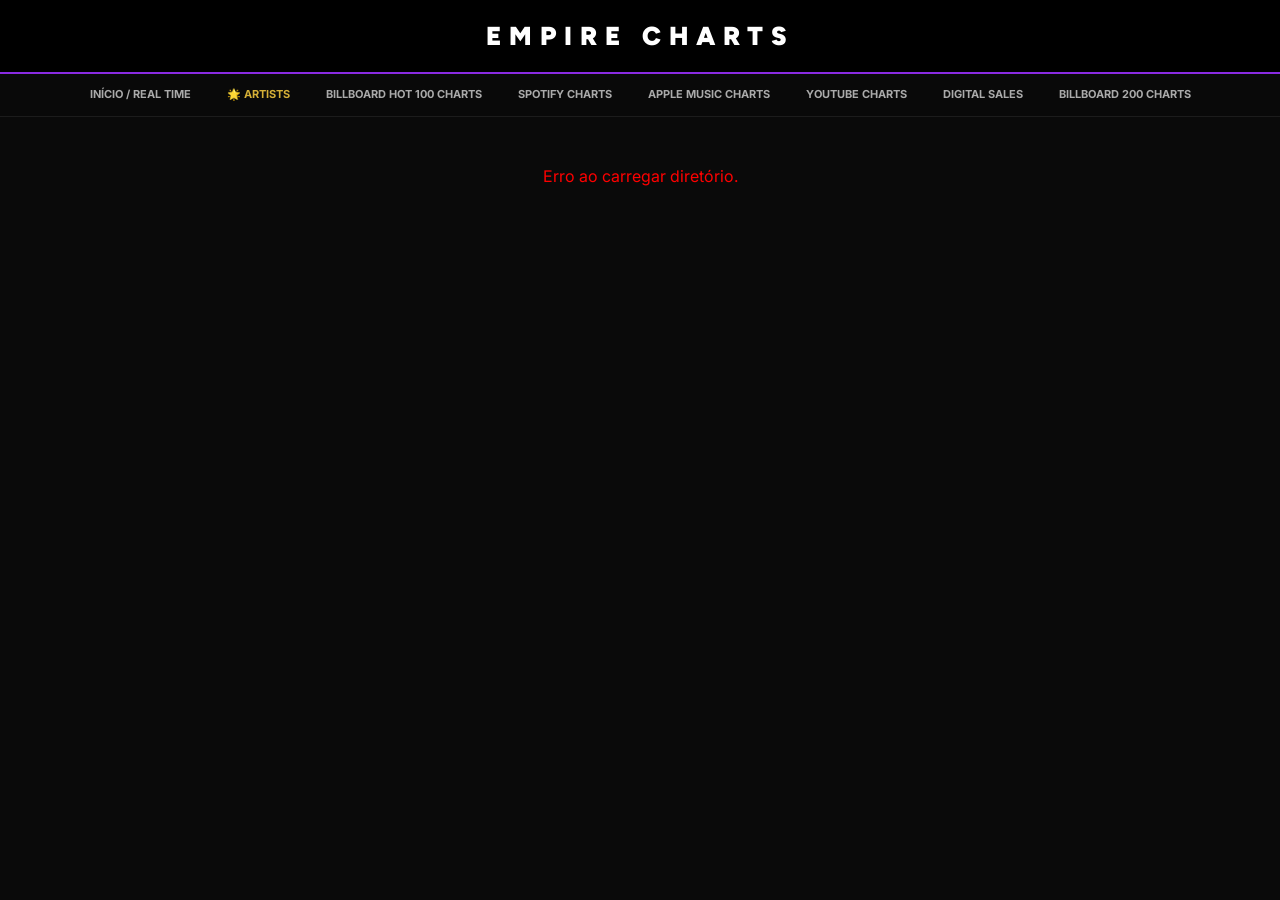
==== artists.html @ 81c0edc4 "Create artists.html" ====
<!DOCTYPE html>
<html lang="pt-br">
<head>
    <meta charset="UTF-8">
    <meta name="viewport" content="width=device-width, initial-scale=1.0">
    <title>Empire - Artists Directory</title>
    <link rel="stylesheet" href="style.css">
</head>
<body class="theme-digital">

    <header>
        <h1>EMPIRE CHARTS</h1>
    </header>

    <nav id="menu-nav"></nav>

    <div id="app">
        </div>

    <script src="script-master.js"></script>
    <script>
        window.onload = () => { 
            buildMenu(); 
            loadHOFList(); // Função que carrega a grade de fotos dos artistas
        };
    </script>

</body>
</html>
---- style.css ----
@import url('https://fonts.googleapis.com/css2?family=Archivo:ital,wght@0,400;0,700;0,900;1,900&family=Bricolage+Grotesque:wght@800&family=Figtree:wght@400;700;900&family=Inter:wght@400;600;700;800;900&family=Roboto:wght@400;500;700;900&display=swap');

:root { 
    --empire: #8a2be2; 
    --border-dark: rgba(255,255,255,0.08); 
    --up: #1DB954; --down: #FA243C; --new: #00bfff;
}

body { margin: 0; padding-top: 130px; transition: background 0.3s, color 0.3s; }

/* CABEÇALHO E MENU */
header { position: fixed; top: 0; width: 100%; z-index: 2000; padding: 20px 0; text-align: center; background: #000; border-bottom: 2px solid var(--empire); }
header h1 { font-family: 'Figtree', sans-serif; font-weight: 900; letter-spacing: 8px; margin: 0; font-size: 26px; text-transform: uppercase; color: #fff; }

nav { background: rgba(10,10,10,0.98); display: flex; justify-content: center; position: fixed; top: 72px; width: 100%; z-index: 1999; border-bottom: 1px solid var(--border-dark); flex-wrap: wrap; }
.menu-item { position: relative; padding: 15px 18px; cursor: pointer; font-size: 11px; font-weight: 700; text-transform: uppercase; color: #aaa; text-decoration: none; font-family: 'Inter', sans-serif; }
.menu-item:hover { color: var(--empire); }
.submenu { display: none; position: absolute; top: 100%; left: 0; background: #0a0a0a; border: 1px solid var(--border-dark); min-width: 220px; box-shadow: 0 10px 40px rgba(0,0,0,0.9); }
.menu-item:hover .submenu { display: block; }
.sub-btn { padding: 12px 20px; font-size: 10px; color: #aaa; border-bottom: 1px solid var(--border-dark); display: block; text-decoration: none; transition: 0.2s; }
.sub-btn:hover { background: var(--empire); color: white; }

#app { max-width: 1000px; margin: 0 auto; padding: 20px; }
.filters { display: flex; gap: 10px; justify-content: center; margin-bottom: 30px; }

/* TABELAS GERAIS */
.chart-row { display: grid; grid-template-columns: 50px 50px 70px 1fr 140px; align-items: center; padding: 15px 20px; transition: 0.2s; }
.chart-row img { width: 60px; height: 60px; aspect-ratio: 1/1; object-fit: cover; border-radius: 4px; box-shadow: 0 4px 8px rgba(0,0,0,0.2); }
.info-box { padding-left: 15px; display: flex; flex-direction: column; overflow: hidden; min-width: 0; }
.info-box b { font-size: 16px; white-space: nowrap; overflow: hidden; text-overflow: ellipsis; display: block; width: 100%; }
.info-box span { font-size: 13px; margin-top: 3px; white-space: nowrap; overflow: hidden; text-overflow: ellipsis; display: block; }
.stats-box { text-align: right; }
.stats-box b { font-size: 16px; display: block; }
.stats-box small { font-size: 10px; text-transform: uppercase; font-weight: 700; margin-top: 4px; display: block; }

.status { font-weight: 900; font-size: 11px; text-align: center; }
.status.up { color: var(--up); } 
.status.down { color: var(--down); } 
.status.new { background: var(--new); color: black; padding: 2px 4px; border-radius: 3px; font-size: 9px; }

/* TEMAS POR PLATAFORMA */
.theme-spotify { background: #121212; color: #fff; font-family: 'Inter', sans-serif; }
.theme-spotify .chart-row { background: #121212; border-bottom: 1px solid #282828; }
.theme-spotify .rank { color: #b3b3b3; font-weight: 900; font-size: 18px; text-align: center; }
.theme-spotify .stats-box b { color: #1DB954; }

.theme-apple { background: #fbfbfd; color: #1d1d1f; font-family: 'Inter', sans-serif; }
.theme-apple .chart-row { background: transparent; border-bottom: 1px solid #e5e5ea; }
.theme-apple .rank { color: #8e8e93; font-weight: 600; font-size: 16px; text-align: center; }
.theme-apple .stats-box b { color: #FA243C; }

.theme-youtube { background: #0f0f0f; color: #fff; font-family: 'Roboto', sans-serif; }
.theme-youtube .chart-row { background: transparent; border-bottom: 1px solid #272727; }
.theme-youtube .rank { color: #aaa; font-weight: 700; font-size: 20px; text-align: center; }

.theme-billboard { background: #ffffff; color: #000; font-family: 'Archivo', sans-serif; }
.theme-billboard .rank { font-weight: 900; font-size: 32px; font-style: italic; color: #000; text-align: center; }

.theme-digital { background: #0a0a0a; color: white; font-family: 'Inter', sans-serif; }
.theme-digital .rank { font-family: 'Bricolage Grotesque', sans-serif; font-size: 30px; color: #d4af37; font-style: italic; text-align: center; }
.theme-digital .info-box b { color: #d4af37; font-family: 'Bricolage Grotesque'; }

/* EXTRAS */
.rt-grid { display: grid; grid-template-columns: repeat(auto-fit, minmax(300px, 1fr)); gap: 20px; }
.rt-col { background: #111; border-radius: 12px; overflow: hidden; border: 1px solid var(--border-dark); }
.rt-head { padding: 15px; text-align: center; font-weight: 900; font-family: 'Figtree', sans-serif; text-transform: uppercase; color: #fff; }
.skeleton { background: #161616; height: 75px; margin-bottom: 1px; animation: pulse 1.5s infinite; border-radius: 8px; }
@keyframes pulse { 0%, 100% { opacity: 1; } 50% { opacity: 0.4; } }

/* LAYOUT YOUTUBE */
.yt-row { display: grid; grid-template-columns: 50px 80px 1fr 140px; align-items: center; padding: 12px 20px; border-bottom: 1px solid #1a1a1a; }
.yt-rank { font-size: 20px; font-weight: 700; color: #aaa; text-align: center; }
.yt-thumb { width: 70px; height: 70px; object-fit: cover; border-radius: 2px; }
.yt-info { padding: 0 15px; text-align: left; display: flex; flex-direction: column; overflow: hidden; min-width: 0; }
.yt-title { font-weight: 500; font-size: 16px; color: #fff; margin-bottom: 3px; white-space: nowrap; overflow: hidden; text-overflow: ellipsis; }
.yt-artist { color: #aaa; font-size: 14px; }
.yt-stats { text-align: right; }
.yt-now { font-weight: 700; font-size: 15px; color: #fff; }
.yt-total { font-size: 11px; color: #aaa; display: block; margin-top: 2px; }

/* SPOTIFY ARTIST TCHAN */
.sp-banner { height: 340px; background-size: cover; background-position: center 20%; position: relative; display: flex; align-items: flex-end; padding: 30px 40px; margin: -20px -20px 20px -20px; }
.sp-banner::after { content: ''; position: absolute; inset: 0; background: linear-gradient(transparent 10%, rgba(18,18,18,0.9) 95%, #121212 100%); }
.sp-banner-content { position: relative; z-index: 2; width: 100%; }
.sp-artist-name { font-family: 'Figtree', sans-serif; font-size: 80px; font-weight: 900; margin: 0 0 5px 0; letter-spacing: -3px; line-height: 1; color: #fff; }

/* APPLE ARTIST LAYOUT */
.am-hero { height: 400px; background-size: cover; background-position: center; position: relative; display: flex; align-items: flex-end; padding: 30px 40px; margin: -20px -20px 20px -20px; }
.am-hero::after { content: ''; position: absolute; inset: 0; background: linear-gradient(to top, rgba(0,0,0,0.85) 0%, transparent 60%); }
.am-hero-content { position: relative; z-index: 2; display: flex; align-items: center; gap: 15px; width: 100%; }
.am-play-icon { width: 40px; height: 40px; background: #fa243c; border-radius: 50%; display: flex; align-items: center; justify-content: center; color: white; }
.am-artist-name { font-family: 'Inter', sans-serif; font-size: 44px; font-weight: 800; margin: 0; color: #fff; letter-spacing: -1px; }

/* YOUTUBE CHANNEL LAYOUT */
.channel-header { margin: -20px -20px 0 -20px; }
.yt-banner { height: 250px; background-size: cover; background-position: center; border-bottom: 1px solid #333; }
.channel-meta { display: flex; align-items: center; padding: 25px 50px; position: relative; }
.avatar { width: 120px; height: 120px; border-radius: 50%; margin-right: 30px; border: 4px solid #030303; margin-top: -80px; object-fit: cover; }
.c-name { font-size: 36px; font-weight: 700; margin: 0; color: #fff; }
.main-grid { display: grid; grid-template-columns: 2fr 1fr; gap: 40px; padding: 20px 50px 50px; max-width: 1300px; margin: 0 auto; text-align: left; }
.section-label { color: #fff; font-weight: 700; margin-bottom: 25px; text-transform: uppercase; font-size: 14px; border-left: 3px solid #ff0000; padding-left: 10px; }
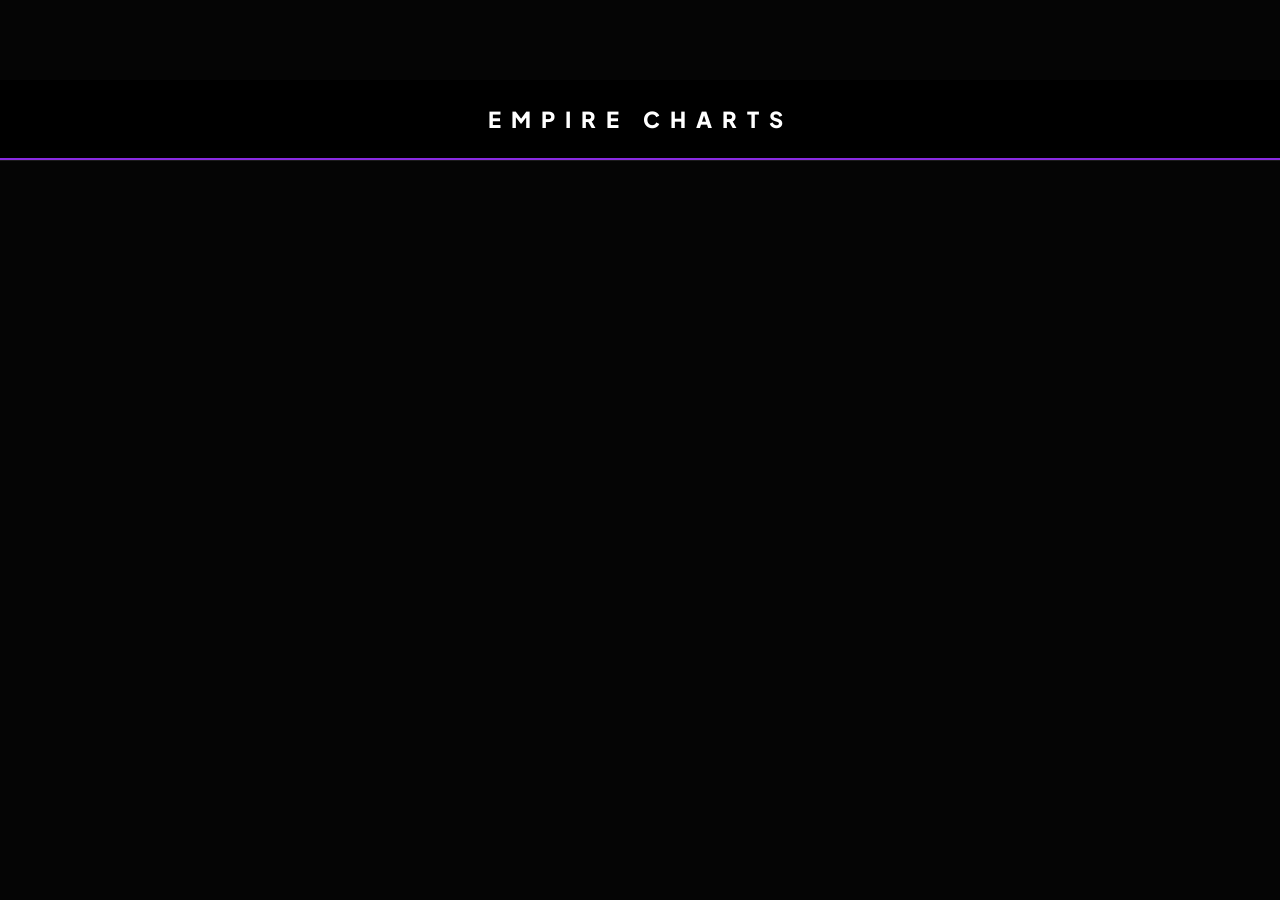
==== commit e42f022b: "Update artists.html" ====
--- a/artists.html
+++ b/artists.html
@@ -1,29 +1,22 @@
 <!DOCTYPE html>
 <html lang="pt-br">
 <head>
-    <meta charset="UTF-8">
-    <meta name="viewport" content="width=device-width, initial-scale=1.0">
-    <title>Empire - Artists Directory</title>
-    <link rel="stylesheet" href="style.css">
+<meta charset="UTF-8">
+<meta name="viewport" content="width=device-width, initial-scale=1.0">
+<title>Empire – Artists</title>
+<link rel="stylesheet" href="style.css">
 </head>
-<body class="theme-digital">
-
-    <header>
-        <h1>EMPIRE CHARTS</h1>
-    </header>
-
-    <nav id="menu-nav"></nav>
-
-    <div id="app">
-        </div>
-
-    <script src="script-master.js"></script>
-    <script>
-        window.onload = () => { 
-            buildMenu(); 
-            loadHOFList(); // Função que carrega a grade de fotos dos artistas
-        };
-    </script>
-
+<body>
+<header><h1>EMPIRE CHARTS</h1></header>
+<nav id="menu-nav"></nav>
+<div id="app"></div>
+<script src="script-master.js"></script>
+<script>
+window.onload = () => {
+  buildBanner();
+  buildMenu();
+  loadHOFList();
+};
+</script>
 </body>
 </html>
--- a/style.css
+++ b/style.css
@@ -1,101 +1,928 @@
-@import url('https://fonts.googleapis.com/css2?family=Archivo:ital,wght@0,400;0,700;0,900;1,900&family=Bricolage+Grotesque:wght@800&family=Figtree:wght@400;700;900&family=Inter:wght@400;600;700;800;900&family=Roboto:wght@400;500;700;900&display=swap');
-
-:root { 
-    --empire: #8a2be2; 
-    --border-dark: rgba(255,255,255,0.08); 
-    --up: #1DB954; --down: #FA243C; --new: #00bfff;
-}
-
-body { margin: 0; padding-top: 130px; transition: background 0.3s, color 0.3s; }
-
-/* CABEÇALHO E MENU */
-header { position: fixed; top: 0; width: 100%; z-index: 2000; padding: 20px 0; text-align: center; background: #000; border-bottom: 2px solid var(--empire); }
-header h1 { font-family: 'Figtree', sans-serif; font-weight: 900; letter-spacing: 8px; margin: 0; font-size: 26px; text-transform: uppercase; color: #fff; }
-
-nav { background: rgba(10,10,10,0.98); display: flex; justify-content: center; position: fixed; top: 72px; width: 100%; z-index: 1999; border-bottom: 1px solid var(--border-dark); flex-wrap: wrap; }
-.menu-item { position: relative; padding: 15px 18px; cursor: pointer; font-size: 11px; font-weight: 700; text-transform: uppercase; color: #aaa; text-decoration: none; font-family: 'Inter', sans-serif; }
-.menu-item:hover { color: var(--empire); }
-.submenu { display: none; position: absolute; top: 100%; left: 0; background: #0a0a0a; border: 1px solid var(--border-dark); min-width: 220px; box-shadow: 0 10px 40px rgba(0,0,0,0.9); }
+@import url('https://fonts.googleapis.com/css2?family=Archivo:wght@400;700;900&family=Bricolage+Grotesque:wght@800&family=Figtree:wght@400;700;900&family=Inter:wght@400;600;700;800&family=Plus+Jakarta+Sans:wght@400;600;800&family=Roboto:wght@400;700;900&display=swap');
+
+/* ---------------------------------------------------------- */
+/* VARIÁVEIS                                                   */
+/* ---------------------------------------------------------- */
+:root {
+  --empire: #8a2be2;
+  --gold: #d4af37;
+  --spotify: #1DB954;
+  --apple: #fa243c;
+  --youtube: #ff0000;
+  --glass: rgba(255,255,255,0.03);
+  --glass-border: rgba(255,255,255,0.08);
+}
+
+/* ---------------------------------------------------------- */
+/* BASE                                                        */
+/* ---------------------------------------------------------- */
+body {
+  background-color: #050505;
+  color: #fff;
+  font-family: 'Inter', sans-serif;
+  margin: 0;
+  padding-top: 150px;
+  overflow-x: hidden;
+}
+
+/* ---------------------------------------------------------- */
+/* HEADER & NAV — DESKTOP                                      */
+/* ---------------------------------------------------------- */
+header {
+  position: fixed;
+  top: 0;
+  width: 100%;
+  z-index: 2000;
+  padding: 25px 0;
+  background: #000;
+  border-bottom: 2px solid var(--empire);
+  text-align: center;
+}
+
+header h1 {
+  font-family: 'Plus Jakarta Sans';
+  font-weight: 800;
+  letter-spacing: 10px;
+  margin: 0;
+  font-size: 22px;
+  text-transform: uppercase;
+  color: #fff;
+}
+
+nav {
+  background: rgba(10,10,10,0.95);
+  backdrop-filter: blur(15px);
+  display: flex;
+  justify-content: center;
+  position: fixed;
+  top: 82px;
+  width: 100%;
+  z-index: 1999;
+  border-bottom: 1px solid var(--glass-border);
+}
+
+.menu-item {
+  position: relative;
+  padding: 20px 22px;
+  cursor: pointer;
+  font-size: 10px;
+  font-weight: 700;
+  text-transform: uppercase;
+  color: #666;
+  text-decoration: none;
+  transition: 0.3s;
+  letter-spacing: 1px;
+}
+
+.menu-item:hover { color: #fff; }
+.menu-item[onclick*="loadHOFList"] { color: var(--gold) !important; }
+
+.submenu {
+  display: none;
+  position: absolute;
+  top: 100%;
+  left: 50%;
+  transform: translateX(-50%);
+  background: #0a0a0a;
+  min-width: 200px;
+  border: 1px solid var(--glass-border);
+  border-top: 2px solid var(--empire);
+  padding: 10px 0;
+  box-shadow: 0 15px 30px rgba(0,0,0,0.8);
+}
+
 .menu-item:hover .submenu { display: block; }
-.sub-btn { padding: 12px 20px; font-size: 10px; color: #aaa; border-bottom: 1px solid var(--border-dark); display: block; text-decoration: none; transition: 0.2s; }
-.sub-btn:hover { background: var(--empire); color: white; }
-
-#app { max-width: 1000px; margin: 0 auto; padding: 20px; }
-.filters { display: flex; gap: 10px; justify-content: center; margin-bottom: 30px; }
-
-/* TABELAS GERAIS */
-.chart-row { display: grid; grid-template-columns: 50px 50px 70px 1fr 140px; align-items: center; padding: 15px 20px; transition: 0.2s; }
-.chart-row img { width: 60px; height: 60px; aspect-ratio: 1/1; object-fit: cover; border-radius: 4px; box-shadow: 0 4px 8px rgba(0,0,0,0.2); }
-.info-box { padding-left: 15px; display: flex; flex-direction: column; overflow: hidden; min-width: 0; }
-.info-box b { font-size: 16px; white-space: nowrap; overflow: hidden; text-overflow: ellipsis; display: block; width: 100%; }
-.info-box span { font-size: 13px; margin-top: 3px; white-space: nowrap; overflow: hidden; text-overflow: ellipsis; display: block; }
-.stats-box { text-align: right; }
-.stats-box b { font-size: 16px; display: block; }
-.stats-box small { font-size: 10px; text-transform: uppercase; font-weight: 700; margin-top: 4px; display: block; }
-
-.status { font-weight: 900; font-size: 11px; text-align: center; }
-.status.up { color: var(--up); } 
-.status.down { color: var(--down); } 
-.status.new { background: var(--new); color: black; padding: 2px 4px; border-radius: 3px; font-size: 9px; }
-
-/* TEMAS POR PLATAFORMA */
-.theme-spotify { background: #121212; color: #fff; font-family: 'Inter', sans-serif; }
-.theme-spotify .chart-row { background: #121212; border-bottom: 1px solid #282828; }
-.theme-spotify .rank { color: #b3b3b3; font-weight: 900; font-size: 18px; text-align: center; }
-.theme-spotify .stats-box b { color: #1DB954; }
-
-.theme-apple { background: #fbfbfd; color: #1d1d1f; font-family: 'Inter', sans-serif; }
-.theme-apple .chart-row { background: transparent; border-bottom: 1px solid #e5e5ea; }
-.theme-apple .rank { color: #8e8e93; font-weight: 600; font-size: 16px; text-align: center; }
-.theme-apple .stats-box b { color: #FA243C; }
-
-.theme-youtube { background: #0f0f0f; color: #fff; font-family: 'Roboto', sans-serif; }
-.theme-youtube .chart-row { background: transparent; border-bottom: 1px solid #272727; }
-.theme-youtube .rank { color: #aaa; font-weight: 700; font-size: 20px; text-align: center; }
-
-.theme-billboard { background: #ffffff; color: #000; font-family: 'Archivo', sans-serif; }
-.theme-billboard .rank { font-weight: 900; font-size: 32px; font-style: italic; color: #000; text-align: center; }
-
-.theme-digital { background: #0a0a0a; color: white; font-family: 'Inter', sans-serif; }
-.theme-digital .rank { font-family: 'Bricolage Grotesque', sans-serif; font-size: 30px; color: #d4af37; font-style: italic; text-align: center; }
-.theme-digital .info-box b { color: #d4af37; font-family: 'Bricolage Grotesque'; }
-
-/* EXTRAS */
-.rt-grid { display: grid; grid-template-columns: repeat(auto-fit, minmax(300px, 1fr)); gap: 20px; }
-.rt-col { background: #111; border-radius: 12px; overflow: hidden; border: 1px solid var(--border-dark); }
-.rt-head { padding: 15px; text-align: center; font-weight: 900; font-family: 'Figtree', sans-serif; text-transform: uppercase; color: #fff; }
-.skeleton { background: #161616; height: 75px; margin-bottom: 1px; animation: pulse 1.5s infinite; border-radius: 8px; }
-@keyframes pulse { 0%, 100% { opacity: 1; } 50% { opacity: 0.4; } }
-
-/* LAYOUT YOUTUBE */
-.yt-row { display: grid; grid-template-columns: 50px 80px 1fr 140px; align-items: center; padding: 12px 20px; border-bottom: 1px solid #1a1a1a; }
-.yt-rank { font-size: 20px; font-weight: 700; color: #aaa; text-align: center; }
-.yt-thumb { width: 70px; height: 70px; object-fit: cover; border-radius: 2px; }
-.yt-info { padding: 0 15px; text-align: left; display: flex; flex-direction: column; overflow: hidden; min-width: 0; }
-.yt-title { font-weight: 500; font-size: 16px; color: #fff; margin-bottom: 3px; white-space: nowrap; overflow: hidden; text-overflow: ellipsis; }
-.yt-artist { color: #aaa; font-size: 14px; }
-.yt-stats { text-align: right; }
-.yt-now { font-weight: 700; font-size: 15px; color: #fff; }
-.yt-total { font-size: 11px; color: #aaa; display: block; margin-top: 2px; }
-
-/* SPOTIFY ARTIST TCHAN */
-.sp-banner { height: 340px; background-size: cover; background-position: center 20%; position: relative; display: flex; align-items: flex-end; padding: 30px 40px; margin: -20px -20px 20px -20px; }
-.sp-banner::after { content: ''; position: absolute; inset: 0; background: linear-gradient(transparent 10%, rgba(18,18,18,0.9) 95%, #121212 100%); }
-.sp-banner-content { position: relative; z-index: 2; width: 100%; }
-.sp-artist-name { font-family: 'Figtree', sans-serif; font-size: 80px; font-weight: 900; margin: 0 0 5px 0; letter-spacing: -3px; line-height: 1; color: #fff; }
-
-/* APPLE ARTIST LAYOUT */
-.am-hero { height: 400px; background-size: cover; background-position: center; position: relative; display: flex; align-items: flex-end; padding: 30px 40px; margin: -20px -20px 20px -20px; }
-.am-hero::after { content: ''; position: absolute; inset: 0; background: linear-gradient(to top, rgba(0,0,0,0.85) 0%, transparent 60%); }
-.am-hero-content { position: relative; z-index: 2; display: flex; align-items: center; gap: 15px; width: 100%; }
-.am-play-icon { width: 40px; height: 40px; background: #fa243c; border-radius: 50%; display: flex; align-items: center; justify-content: center; color: white; }
-.am-artist-name { font-family: 'Inter', sans-serif; font-size: 44px; font-weight: 800; margin: 0; color: #fff; letter-spacing: -1px; }
-
-/* YOUTUBE CHANNEL LAYOUT */
-.channel-header { margin: -20px -20px 0 -20px; }
-.yt-banner { height: 250px; background-size: cover; background-position: center; border-bottom: 1px solid #333; }
-.channel-meta { display: flex; align-items: center; padding: 25px 50px; position: relative; }
-.avatar { width: 120px; height: 120px; border-radius: 50%; margin-right: 30px; border: 4px solid #030303; margin-top: -80px; object-fit: cover; }
-.c-name { font-size: 36px; font-weight: 700; margin: 0; color: #fff; }
-.main-grid { display: grid; grid-template-columns: 2fr 1fr; gap: 40px; padding: 20px 50px 50px; max-width: 1300px; margin: 0 auto; text-align: left; }
-.section-label { color: #fff; font-weight: 700; margin-bottom: 25px; text-transform: uppercase; font-size: 14px; border-left: 3px solid #ff0000; padding-left: 10px; }
+
+.sub-btn {
+  padding: 12px 20px;
+  font-size: 9px;
+  color: #aaa;
+  display: block;
+  text-decoration: none;
+}
+
+.sub-btn:hover { color: #fff; background: #111; }
+
+/* Hambúrguer — oculto no desktop */
+.nav-hamburger {
+  display: none;
+  flex-direction: column;
+  gap: 5px;
+  cursor: pointer;
+  padding: 8px;
+  position: absolute;
+  right: 16px;
+  top: 50%;
+  transform: translateY(-50%);
+  z-index: 2100;
+}
+
+.nav-hamburger span {
+  display: block;
+  width: 22px;
+  height: 2px;
+  background: #fff;
+  border-radius: 2px;
+  transition: 0.3s;
+}
+
+/* Drawer mobile — oculto por padrão */
+.nav-drawer {
+  display: none;
+}
+
+/* ---------------------------------------------------------- */
+/* FILTROS (PÍLULAS)                                           */
+/* ---------------------------------------------------------- */
+.filter-group {
+  display: flex;
+  flex-direction: column;
+  align-items: center;
+  gap: 15px;
+  margin-bottom: 40px;
+}
+
+.pill-container {
+  display: flex;
+  gap: 10px;
+  overflow-x: auto;
+  padding: 10px;
+  max-width: 1000px;
+  scrollbar-width: none;
+  -webkit-overflow-scrolling: touch;
+}
+
+.pill-container::-webkit-scrollbar { display: none; }
+
+.pill {
+  background: #111;
+  color: #555;
+  padding: 10px 25px;
+  border-radius: 50px;
+  border: 1px solid #222;
+  cursor: pointer;
+  font-size: 10px;
+  font-weight: 700;
+  transition: 0.3s;
+  white-space: nowrap;
+}
+
+.pill.active {
+  background: var(--empire);
+  color: #fff;
+  border-color: var(--empire);
+  box-shadow: 0 0 15px rgba(138,43,226,0.3);
+}
+
+/* ---------------------------------------------------------- */
+/* DIRETÓRIO (5 POR LINHA)                                     */
+/* ---------------------------------------------------------- */
+.hof-grid {
+  display: grid;
+  grid-template-columns: repeat(5, 1fr);
+  gap: 20px;
+  margin-top: 30px;
+}
+
+.hof-card {
+  background: var(--glass);
+  border: 1px solid var(--glass-border);
+  border-radius: 20px;
+  padding: 20px;
+  text-align: center;
+  cursor: pointer;
+  transition: 0.3s;
+}
+
+.hof-card:hover { border-color: var(--gold); transform: translateY(-5px); }
+
+.hof-card img {
+  width: 100px;
+  height: 100px;
+  border-radius: 50%;
+  object-fit: cover;
+  margin-bottom: 12px;
+  border: 2px solid var(--gold);
+}
+
+.hof-card h3 {
+  font-size: 13px;
+  margin: 0;
+  color: #fff;
+  font-weight: 800;
+  text-transform: uppercase;
+}
+
+.hof-meta {
+  font-size: 10px;
+  color: #555;
+  margin-top: 5px;
+  font-weight: 600;
+  text-transform: uppercase;
+}
+
+/* ---------------------------------------------------------- */
+/* TEMAS DOS CHARTS                                            */
+/* ---------------------------------------------------------- */
+.theme-billboard { background: #fff !important; color: #000 !important; font-family: 'Archivo', sans-serif !important; }
+.theme-spotify   { background: #121212 !important; color: #fff !important; font-family: 'Figtree', sans-serif !important; }
+.theme-apple     { background: #fff !important; color: #1d1d1f !important; font-family: 'Inter', sans-serif !important; }
+.theme-youtube   { background: #030303 !important; color: #fff !important; font-family: 'Roboto', sans-serif !important; }
+
+/* ---------------------------------------------------------- */
+/* REAL TIME (3 COLUNAS)                                       */
+/* ---------------------------------------------------------- */
+.rt-grid {
+  display: grid;
+  grid-template-columns: repeat(3, 1fr);
+  gap: 20px;
+}
+
+.rt-col {
+  background: var(--glass);
+  border-radius: 20px;
+  border: 1px solid var(--glass-border);
+  overflow: hidden;
+  backdrop-filter: blur(10px);
+}
+
+.rt-head {
+  padding: 15px;
+  text-align: center;
+  font-weight: 800;
+  border-bottom: 1px solid var(--glass-border);
+  font-size: 11px;
+  letter-spacing: 2px;
+  text-transform: uppercase;
+  color: #fff;
+}
+
+/* ---------------------------------------------------------- */
+/* CHART ROWS                                                  */
+/* ---------------------------------------------------------- */
+.chart-row {
+  display: grid;
+  grid-template-columns: 50px 60px 1fr 120px;
+  align-items: center;
+  padding: 12px 20px;
+  border-bottom: 1px solid rgba(255,255,255,0.1);
+  max-width: 1000px;
+  margin: 0 auto;
+}
+
+.chart-row img,
+.rt-item img {
+  width: 45px !important;
+  height: 45px !important;
+  border-radius: 6px;
+  object-fit: cover;
+}
+
+.rank { font-weight: 900; font-size: 22px; text-align: center; }
+.st-tag { font-size: 10px; font-weight: 800; text-align: center; margin-top: 2px; }
+
+.up  { color: #1DB954; }
+.down { color: #e31c23; }
+.new  { color: #1d75ff; }
+
+/* ---------------------------------------------------------- */
+/* MONTHLY PROFILES                                            */
+/* ---------------------------------------------------------- */
+.sp-banner {
+  height: 350px;
+  background-size: cover;
+  background-position: center;
+  display: flex;
+  align-items: flex-end;
+  padding: 40px;
+  position: relative;
+  border-radius: 20px;
+  margin-bottom: 30px;
+}
+
+.sp-banner::after {
+  content: '';
+  position: absolute;
+  inset: 0;
+  background: linear-gradient(transparent, #121212);
+  border-radius: 20px;
+}
+
+.am-profile-header {
+  display: flex;
+  align-items: center;
+  padding: 40px 20px;
+}
+
+.am-artist-img {
+  width: 220px;
+  height: 220px;
+  border-radius: 50%;
+  object-fit: cover;
+  box-shadow: 0 15px 40px rgba(0,0,0,0.15);
+}
+
+.yt-banner {
+  height: 250px;
+  background-size: cover;
+  background-position: center;
+  border-radius: 20px 20px 0 0;
+}
+
+.yt-avatar {
+  width: 120px;
+  height: 120px;
+  border-radius: 50%;
+  margin-top: -60px;
+  border: 4px solid #030303;
+  object-fit: cover;
+  margin-left: 40px;
+}
+
+/* ---------------------------------------------------------- */
+/* APP & SKELETON                                              */
+/* ---------------------------------------------------------- */
+#app {
+  max-width: 1200px;
+  margin: 0 auto;
+  padding: 20px;
+}
+
+.skeleton {
+  background: #111;
+  height: 60px;
+  margin-bottom: 5px;
+  border-radius: 12px;
+  animation: pulse 1.5s infinite;
+}
+
+@keyframes pulse { 50% { opacity: 0.5; } }
+
+
+/* ========================================================== */
+/* MOBILE — até 768px                                          */
+/* ========================================================== */
+@media (max-width: 768px) {
+
+  /* --- Body --- */
+  body { padding-top: 110px; }
+
+  /* --- Header --- */
+  header { padding: 18px 0; }
+  header h1 { font-size: 14px; letter-spacing: 5px; }
+
+  /* --- Hambúrguer visível, nav horizontal oculta --- */
+  .nav-hamburger { display: flex; }
+
+  nav {
+    display: none; /* nav horizontal some */
+  }
+
+  /* Drawer lateral que aparece ao abrir o menu */
+  .nav-drawer {
+    display: block;
+    position: fixed;
+    top: 0;
+    right: -100%;
+    width: 75vw;
+    max-width: 300px;
+    height: 100vh;
+    background: #0a0a0a;
+    border-left: 1px solid var(--glass-border);
+    z-index: 3000;
+    overflow-y: auto;
+    transition: right 0.3s ease;
+    padding: 70px 0 40px;
+  }
+
+  .nav-drawer.open { right: 0; }
+
+  .nav-overlay {
+    display: none;
+    position: fixed;
+    inset: 0;
+    background: rgba(0,0,0,0.6);
+    z-index: 2999;
+  }
+
+  .nav-overlay.open { display: block; }
+
+  .drawer-item {
+    display: block;
+    padding: 14px 24px;
+    font-size: 11px;
+    font-weight: 700;
+    text-transform: uppercase;
+    letter-spacing: 1px;
+    color: #666;
+    text-decoration: none;
+    border-bottom: 1px solid #111;
+    cursor: pointer;
+  }
+
+  .drawer-item:hover, .drawer-item.open { color: #fff; }
+
+  .drawer-sub {
+    display: none;
+    background: #050505;
+  }
+
+  .drawer-sub.open { display: block; }
+
+  .drawer-sub a {
+    display: block;
+    padding: 11px 36px;
+    font-size: 10px;
+    color: #555;
+    text-decoration: none;
+    letter-spacing: 1px;
+  }
+
+  .drawer-sub a:hover { color: #fff; }
+
+  /* --- Filtros --- */
+  .filter-group { gap: 10px; margin-bottom: 24px; }
+
+  .pill { padding: 8px 16px; font-size: 9px; }
+
+  /* Campo de busca inline */
+  .filter-group input,
+  .filter-group select {
+    font-size: 13px !important;
+    padding: 9px 14px !important;
+    width: 100%;
+    box-sizing: border-box;
+  }
+
+  /* --- Diretório: 2 colunas no mobile --- */
+  .hof-grid {
+    grid-template-columns: repeat(2, 1fr);
+    gap: 12px;
+  }
+
+  .hof-card { padding: 14px; border-radius: 14px; }
+
+  .hof-card img {
+    width: 70px;
+    height: 70px;
+    margin-bottom: 8px;
+  }
+
+  .hof-card h3 { font-size: 11px; }
+  .hof-meta { font-size: 9px; }
+
+  /* --- Real Time: 1 coluna empilhada --- */
+  .rt-grid { grid-template-columns: 1fr; gap: 12px; }
+
+  /* --- Chart rows mais compactos --- */
+  .chart-row {
+    grid-template-columns: 36px 44px 1fr 80px;
+    padding: 10px 12px;
+  }
+
+  .chart-row img,
+  .rt-item img {
+    width: 36px !important;
+    height: 36px !important;
+  }
+
+  .rank { font-size: 16px; }
+
+  /* --- App padding --- */
+  #app { padding: 12px; }
+
+  /* --- Monthly: Spotify banner menor --- */
+  .sp-banner {
+    height: 220px;
+    padding: 20px;
+    border-radius: 14px;
+    margin-bottom: 20px;
+  }
+
+  /* --- Apple Music profile: empilha foto + info --- */
+  .am-profile-header {
+    flex-direction: column;
+    align-items: flex-start;
+    padding: 20px 0;
+    gap: 16px;
+  }
+
+  .am-artist-img {
+    width: 120px;
+    height: 120px;
+  }
+
+  /* --- YouTube banner menor --- */
+  .yt-banner { height: 150px; }
+
+  .yt-avatar {
+    width: 80px;
+    height: 80px;
+    margin-top: -40px;
+    margin-left: 16px;
+  }
+}
+
+
+/* ========================================================== */
+/* MOBILE PEQUENO — até 480px                                  */
+/* ========================================================== */
+@media (max-width: 480px) {
+
+  header h1 { font-size: 12px; letter-spacing: 3px; }
+
+  /* Diretório: ainda 2 colunas mas mais apertado */
+  .hof-grid { gap: 8px; }
+  .hof-card { padding: 10px; border-radius: 12px; }
+  .hof-card img { width: 56px; height: 56px; }
+  .hof-card h3 { font-size: 10px; }
+
+  /* Chart rows bem compactos */
+  .chart-row {
+    grid-template-columns: 28px 38px 1fr 60px;
+    padding: 8px 8px;
+  }
+
+  .chart-row img,
+  .rt-item img {
+    width: 32px !important;
+    height: 32px !important;
+  }
+
+  .rank { font-size: 13px; }
+  .st-tag { font-size: 8px; }
+
+  /* Pílulas ainda menores */
+  .pill { padding: 7px 12px; font-size: 8px; }
+}
+
+
+
+/* ========================================================== */
+/* BANNER FIXO DE #1s — grid + cards centralizados            */
+/* ========================================================== */
+#empire-banner {
+  position: fixed;
+  top: 0; left: 0;
+  width: 100%;
+  z-index: 2100;
+  height: 80px;
+  background:
+    linear-gradient(rgba(138,43,226,0.07) 1px, transparent 1px),
+    linear-gradient(90deg, rgba(138,43,226,0.07) 1px, transparent 1px),
+    #050505;
+  background-size: 24px 24px, 24px 24px, auto;
+  border-bottom: 1px solid rgba(138,43,226,0.35);
+  display: flex;
+  align-items: center;
+  overflow-x: auto;
+  overflow-y: hidden;
+  scrollbar-width: none;
+  padding: 0 16px;
+  gap: 0;
+}
+#empire-banner::-webkit-scrollbar { display: none; }
+
+.banner-logo {
+  flex-shrink: 0;
+  height: 50px;
+  margin-right: 18px;
+  display: flex;
+  align-items: center;
+}
+.banner-logo img { height: 100%; object-fit: contain; }
+
+.banner-sep {
+  width: 1px; height: 50px;
+  background: rgba(138,43,226,0.3);
+  flex-shrink: 0;
+  margin-right: 12px;
+}
+
+.banner-cards {
+  display: flex;
+  align-items: center;
+  gap: 6px;
+  flex: 1;
+  justify-content: center;
+  overflow-x: auto;
+  scrollbar-width: none;
+}
+.banner-cards::-webkit-scrollbar { display: none; }
+
+.banner-card {
+  display: flex;
+  align-items: center;
+  gap: 8px;
+  background: rgba(255,255,255,0.03);
+  border: 1px solid rgba(255,255,255,0.07);
+  border-radius: 8px;
+  padding: 6px 10px 6px 6px;
+  flex-shrink: 0;
+  height: 58px;
+  box-sizing: border-box;
+  transition: border-color 0.2s;
+}
+.banner-card:hover { border-color: rgba(138,43,226,0.5); }
+
+.banner-cover {
+  width: 44px; height: 44px;
+  object-fit: cover;
+  border-radius: 5px;
+  flex-shrink: 0;
+}
+
+.banner-info {
+  display: flex;
+  flex-direction: column;
+  gap: 2px;
+  min-width: 0;
+  max-width: 130px;
+}
+
+.banner-platform {
+  font-size: 7px;
+  font-weight: 900;
+  letter-spacing: 1.5px;
+  text-transform: uppercase;
+  white-space: nowrap;
+  line-height: 1;
+  opacity: 0.85;
+}
+
+.banner-title {
+  font-size: 11px;
+  font-weight: 700;
+  color: #fff;
+  white-space: nowrap;
+  overflow: hidden;
+  text-overflow: ellipsis;
+  line-height: 1.3;
+}
+
+.banner-artist {
+  font-size: 9px;
+  color: rgba(255,255,255,0.4);
+  white-space: nowrap;
+  overflow: hidden;
+  text-overflow: ellipsis;
+}
+
+.banner-n1 { display: none; }
+
+body   { padding-top: 228px; }
+header { top: 80px !important; }
+nav    { top: 160px !important; }
+
+/* ========================================================== */
+/* HOME — CAPA ESTILO REVISTA                                  */
+/* ========================================================== */
+.home-cover {
+  display: grid;
+  grid-template-columns: 1fr 420px;
+  gap: 0;
+  min-height: 520px;
+  border-radius: 20px;
+  overflow: hidden;
+  margin-bottom: 50px;
+  border: 1px solid #1a1a1a;
+}
+
+.home-cover-img {
+  position: relative;
+  background-size: cover;
+  background-position: center top;
+  min-height: 520px;
+  display: flex;
+  flex-direction: column;
+  justify-content: space-between;
+  padding: 28px;
+}
+
+.home-cover-overlay {
+  position: absolute;
+  inset: 0;
+  background: linear-gradient(
+    to bottom,
+    rgba(0,0,0,0.2) 0%,
+    rgba(0,0,0,0.1) 40%,
+    rgba(0,0,0,0.85) 100%
+  );
+}
+
+.home-cover-top {
+  position: relative;
+  z-index: 2;
+  display: flex;
+  align-items: center;
+  justify-content: space-between;
+}
+
+.home-logo {
+  height: 44px;
+  object-fit: contain;
+}
+
+.home-issue {
+  font-size: 10px;
+  letter-spacing: 3px;
+  color: rgba(255,255,255,0.5);
+  text-transform: uppercase;
+}
+
+.home-cover-badge {
+  position: absolute;
+  top: 28px;
+  left: 50%;
+  transform: translateX(-50%);
+  z-index: 2;
+  font-size: 9px;
+  font-weight: 800;
+  letter-spacing: 4px;
+  text-transform: uppercase;
+  color: var(--gold);
+  border: 1px solid var(--gold);
+  padding: 5px 14px;
+  border-radius: 50px;
+}
+
+.home-cover-content {
+  position: relative;
+  z-index: 2;
+}
+
+.home-cover-name {
+  font-family: 'Bricolage Grotesque', sans-serif;
+  font-size: clamp(36px, 6vw, 72px);
+  font-weight: 800;
+  margin: 0 0 8px;
+  letter-spacing: -2px;
+  text-transform: uppercase;
+  line-height: 1;
+}
+
+.home-cover-pts {
+  font-size: 13px;
+  color: var(--gold);
+  font-weight: 700;
+  letter-spacing: 2px;
+  margin-bottom: 10px;
+}
+
+.home-cover-pts span {
+  font-size: 10px;
+  opacity: 0.7;
+}
+
+.home-cover-headline {
+  font-size: 13px;
+  color: rgba(255,255,255,0.7);
+  line-height: 1.5;
+  margin: 0;
+  max-width: 480px;
+}
+
+.home-editorial {
+  background: #0a0a0a;
+  padding: 36px 32px;
+  display: flex;
+  flex-direction: column;
+  justify-content: center;
+  border-left: 1px solid #1a1a1a;
+}
+
+.home-editorial-label {
+  font-size: 9px;
+  letter-spacing: 4px;
+  color: var(--empire);
+  margin-bottom: 20px;
+  font-weight: 700;
+}
+
+.home-editorial-text {
+  font-size: 13px;
+  line-height: 1.8;
+  color: #aaa;
+  flex: 1;
+  overflow-y: auto;
+  max-height: 400px;
+}
+
+.home-editorial-author {
+  font-size: 11px;
+  color: #444;
+  margin-top: 20px;
+  letter-spacing: 1px;
+  font-style: italic;
+}
+
+/* ---- LANÇAMENTOS ---- */
+.home-releases {
+  margin-bottom: 50px;
+}
+
+.home-section-title {
+  font-family: 'Bricolage Grotesque', sans-serif;
+  font-size: 28px;
+  font-weight: 800;
+  letter-spacing: -1px;
+  margin: 0 0 20px;
+  color: #fff;
+  text-transform: uppercase;
+}
+
+.home-releases-track {
+  display: flex;
+  gap: 12px;
+  overflow-x: auto;
+  padding-bottom: 12px;
+  scrollbar-width: thin;
+  scrollbar-color: #222 transparent;
+  -webkit-overflow-scrolling: touch;
+}
+
+.release-card {
+  flex-shrink: 0;
+  background: #0a0a0a;
+  border: 1px solid #1a1a1a;
+  border-radius: 14px;
+  padding: 16px 20px;
+  min-width: 180px;
+  max-width: 220px;
+  display: flex;
+  flex-direction: column;
+  gap: 8px;
+  transition: border-color 0.2s;
+}
+
+.release-card:hover { border-color: var(--empire); }
+
+.release-type {
+  font-size: 8px;
+  font-weight: 800;
+  letter-spacing: 2px;
+  text-transform: uppercase;
+  padding: 4px 10px;
+  border-radius: 50px;
+  color: #fff;
+  display: inline-block;
+  align-self: flex-start;
+}
+
+.release-title {
+  font-size: 13px;
+  font-weight: 700;
+  color: #fff;
+  line-height: 1.4;
+}
+
+.release-date {
+  font-size: 10px;
+  color: #444;
+  letter-spacing: 1px;
+}
+
+
+/* ========================================================== */
+/* MOBILE — banner + home                                      */
+/* ========================================================== */
+@media (max-width: 768px) {
+
+  body { padding-top: 192px; }
+  #empire-banner { height: 68px; padding: 0 8px; }
+  header { top: 68px !important; }
+  nav    { top: 140px !important; }
+  .banner-cards  { gap: 4px; }
+  .banner-card   { height: 50px; padding: 4px 8px 4px 4px; gap: 6px; }
+  .banner-cover  { width: 38px; height: 38px; }
+  .banner-info   { max-width: 90px; }
+  .banner-logo   { height: 40px; margin-right: 10px; }
+  .banner-artist { display: none; }
+
+  .home-cover {
+    grid-template-columns: 1fr;
+  }
+
+  .home-editorial {
+    border-left: none;
+    border-top: 1px solid #1a1a1a;
+    padding: 24px 20px;
+  }
+
+  .home-cover-name { font-size: 36px; }
+
+  .release-card { min-width: 150px; }
+}
+
+@media (max-width: 480px) {
+  body { padding-top: 178px; }
+  #empire-banner { height: 58px; }
+  header { top: 58px !important; }
+  nav    { top: 128px !important; }
+  .banner-cover  { display: none; }
+  .banner-card   { height: 44px; padding: 4px 8px; }
+  .banner-info   { max-width: 75px; }
+  .banner-platform { font-size: 6px; }
+  .banner-title  { font-size: 9px; }
+  .banner-logo   { height: 32px; margin-right: 8px; }
+}
